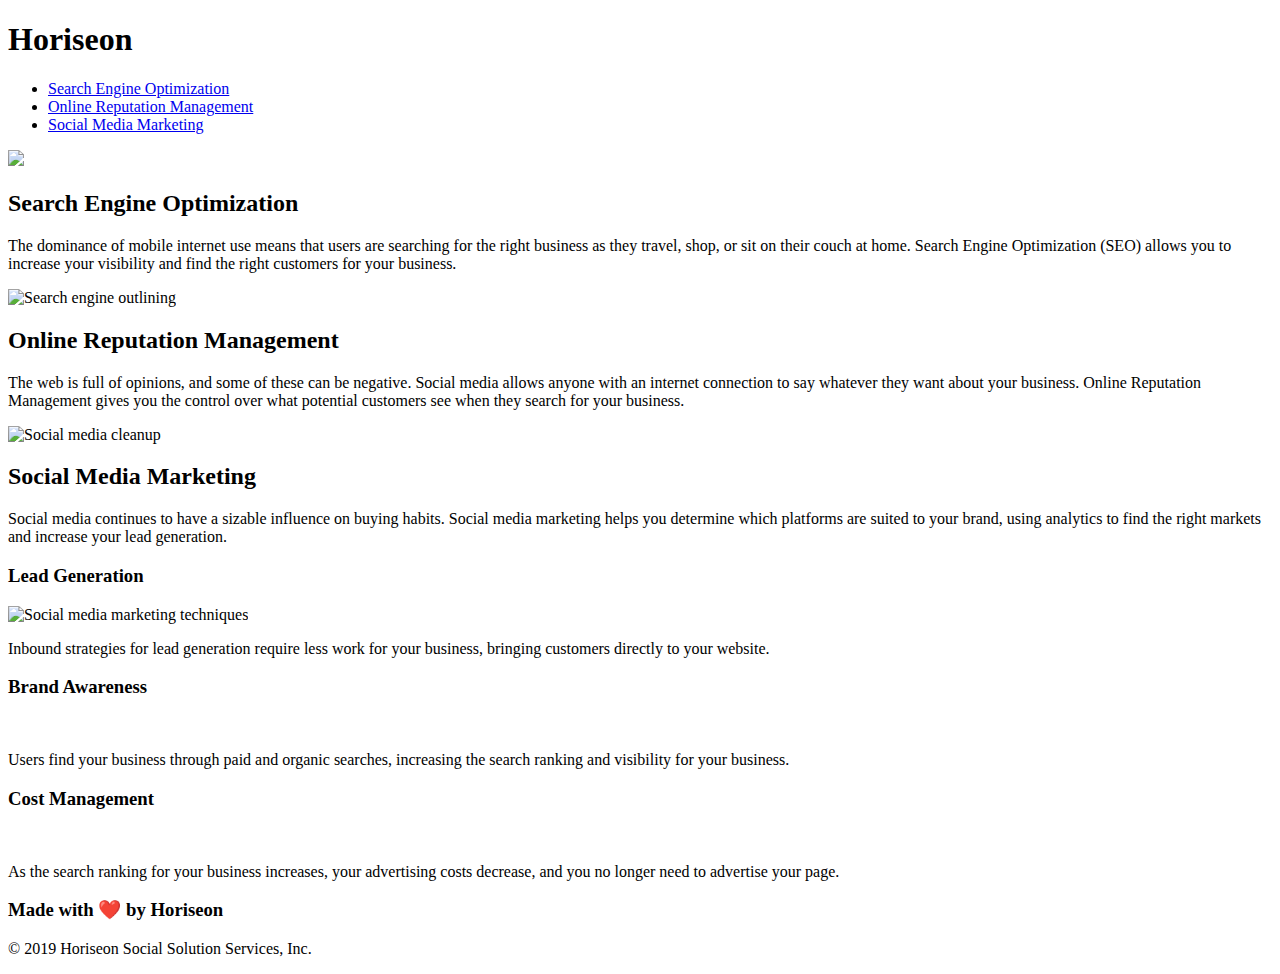
==== index.html @ 35928e7f "index.html file upload" ====
<!DOCTYPE html>
<html lang="en-us">

<head>
    <meta charset="UTF-8" />
    <link rel="stylesheet" href="./assets/css/style.css">
    <title>Horiseon Marketing</title>
</head>

<body>

    <!-- header bar -->
    <header>
        <h1>Hori<span class="seo">seo</span>n</h1>
        <!-- navigation -->
        <nav>
            <!-- unordered list element -->
            <ul>
                <!-- list item elements -->
                <li>
                    <!-- anchor elements -->
                    <a href="#search-engine-optimization">Search Engine Optimization</a>
                </li>
                <li>
                    <a href="#online-reputation-management">Online Reputation Management</a>
                </li>
                <li>
                    <a href="#social-media-marketing">Social Media Marketing</a>
                </li>
            </ul>
        </nav>
    </header>
    <!-- hero/jumbotron -->
    <section class="hero"></section>

    <!-- content section -->
    <section id="content">
        <!-- search engine optimization -->
        <div class="marketing-container">
        <div id="search-engine-optimization" class="search-engine-optimization">
            <img src="./assets/images/search-engine-optimization.jpg" />
            <div class="marketing-info">
            <h2>Search Engine Optimization</h2>
            <p>
                The dominance of mobile internet use means that users are searching for the right business as they travel, shop, or sit on their couch at home. Search Engine Optimization (SEO) allows you to increase your visibility and find the right customers for your business.
            </p>
            </div>
        </div>
        <!-- online reputation management -->
        <div id="online-reputation-management" class="online-reputation-management">
            <img src="./assets/images/online-reputation-management.jpg" alt="Search engine outlining"/>
            <div class="marketing-info">
            <h2>Online Reputation Management</h2>
            <p>
                The web is full of opinions, and some of these can be negative. Social media allows anyone with an internet connection to say whatever they want about your business. Online Reputation Management gives you the control over what potential customers see when they search for your business.
            </p>
        </div>
        </div>
        <!-- social media marketing -->
        <div id="social-media-marketing" class="social-media-marketing">
            <img src="./assets/images/social-media-marketing.jpg" alt="Social media cleanup"/>
            <div class="marketing-info">
            <h2>Social Media Marketing</h2>
            <p>
                Social media continues to have a sizable influence on buying habits. Social media marketing helps you determine which platforms are suited to your brand, using analytics to find the right markets and increase your lead generation.
            </p>
            </div>
        </div>
    </div>

        <!-- benefits -->
        <div class="benefits">
            <div class="benefit-lead">
                <h3>Lead Generation</h3>
                <img src="./assets/images/lead-generation.png" alt="Social media marketing techniques"/>
                <p>
                    Inbound strategies for lead generation require less work for your business, bringing customers directly to your website.
                </p>
            </div>
            <div class="benefit-brand">
                <h3>Brand Awareness</h3>
                <img src="./assets/images/brand-awareness.png" alt=""/>
                <p>
                    Users find your business through paid and organic searches, increasing the search ranking and visibility for your business.
                </p>
            </div>
            <div class="benefit-cost">
                <h3>Cost Management</h3>
                <img src="./assets/images/cost-management.png" alt=""/>
                <p>
                    As the search ranking for your business increases, your advertising costs decrease, and you no longer need to advertise your page.
                </p>
            </div>
        </div>
    </section>

    <!-- footer -->
    <footer>
        <h3>Made with ❤️️ by Horiseon</h3>
        <p>
            &copy; 2019 Horiseon Social Solution Services, Inc.
        </p>
    </footer>
</body>

</html>
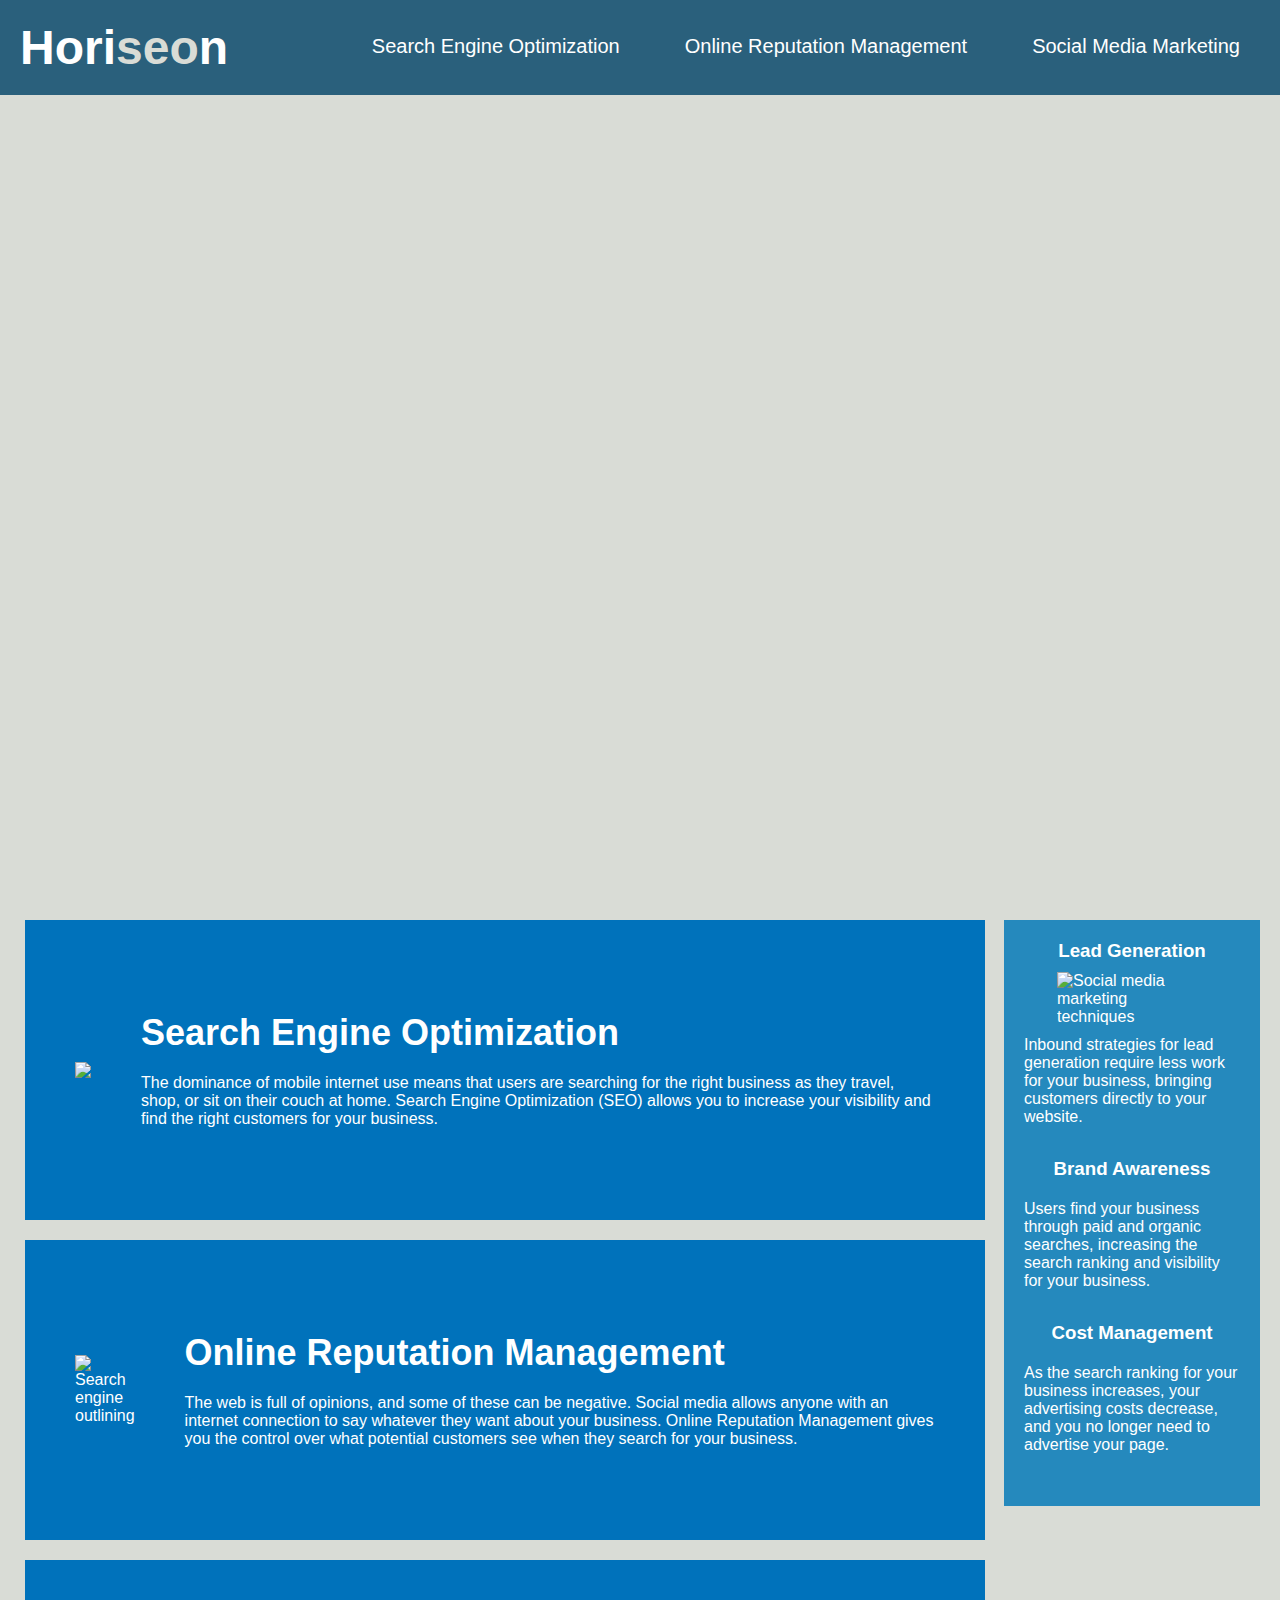
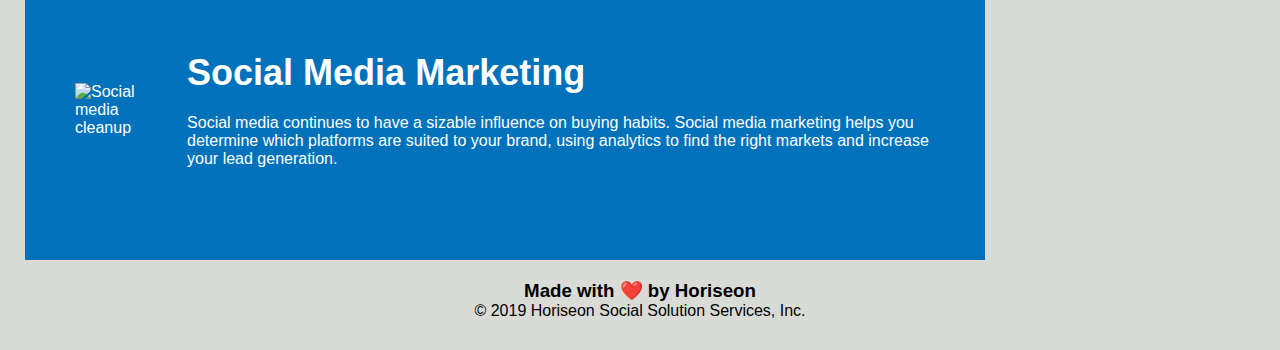
==== commit 69f6eb78: "Updated stylesheet link" ====
--- a/index.html
+++ b/index.html
@@ -3,7 +3,7 @@
 
 <head>
     <meta charset="UTF-8" />
-    <link rel="stylesheet" href="./assets/css/style.css">
+    <link rel="stylesheet" href="./Develop/assets/css/style.css">
     <title>Horiseon Marketing</title>
 </head>
 
@@ -103,4 +103,4 @@
     </footer>
 </body>
 
-</html>+</html>
--- a/Develop/assets/css/style.css
+++ b/Develop/assets/css/style.css
@@ -0,0 +1,167 @@
+* {
+    box-sizing: border-box;
+    padding: 0;
+    margin: 0;
+}
+
+body {
+    background-color: #d9dcd6;
+}
+
+/* START HEADER STYLES */
+header {
+    padding: 20px;
+    font-family: 'Trebuchet MS', 'Lucida Sans Unicode', 'Lucida Grande', 'Lucida Sans', Arial, sans-serif;
+    background-color: #2a607c;
+    color: #ffffff;
+    display: flex;
+    justify-content: space-between;
+    flex-wrap: wrap;
+}
+
+header h1 {
+    display: inline-block;
+    font-size: 48px;
+}
+
+header h1 .seo {
+    color: #d9dcd6;
+}
+
+header ul {
+    display: flex;
+    flex-wrap: wrap;
+    justify-content: space-between;
+    align-items: center;
+    list-style-type: none;
+}
+
+header ul li {
+    display: inline-block;
+    padding: 15px 20px;
+    margin-left: 25px;
+    font-family: 'Gill Sans', 'Gill Sans MT', Calibri, 'Trebuchet MS', sans-serif;
+    font-size: 20px;
+}
+/* END HEADER STYLES */
+
+/* START CONTENT STYLES */
+a {
+    color: #ffffff;
+    text-decoration: none;
+}
+
+.hero {
+    height: 800px;
+    width: 100%;
+    margin-bottom: 25px;
+    background-image: url("../images/digital-marketing-meeting.jpg");
+    background-size: cover;
+    background-position: center;
+}
+
+.content {
+    width: 100%;
+    margin: 0 auto;
+    display: inline;
+    margin-left: 20px;
+    padding: 60px;
+}
+
+/* END CONTENT STYLES */
+
+/* START MARKETING STYLES */
+.marketing-container {
+    width: 75%;
+      margin: 0 0 0 25px;
+      float: left;
+      align-items: center;
+      overflow: auto;
+}
+
+.search-engine-optimization, 
+.online-reputation-management, 
+.social-media-marketing {
+    margin-bottom: 20px;
+    padding: 50px;
+    height: 300px;
+    display: flex;
+    justify-content: space-between;
+    align-items: center;
+    font-family: 'Gill Sans', 'Gill Sans MT', Calibri, 'Trebuchet MS', sans-serif;
+    background-color: #0072bb;
+    color: #ffffff;
+}
+
+.search-engine-optimization img, 
+.online-reputation-management img, 
+.social-media-marketing img {
+    max-height: 200px;
+    padding: 0 50px 0 0;
+}
+
+.search-engine-optimization h2, 
+.online-reputation-management h2, 
+.social-media-marketing h2 {
+    margin-bottom: 20px;
+    font-size: 36px;
+    display: flex;
+    flex-wrap: wrap;
+    align-items: center;
+}
+
+.marketing-info {
+    display: flex;
+    flex-wrap: wrap;
+    align-items: center;
+}
+/* END MARKETING STYLES */
+
+/* START BENEFITS STYLES */
+.benefits {
+    margin-right: 20px;
+    padding: 20px;
+    float: right;
+    width: 20%;
+    height: 100%;
+    font-family: 'Gill Sans', 'Gill Sans MT', Calibri, 'Trebuchet MS', sans-serif;
+    background-color: #2589bd;
+}
+
+.benefit-lead, 
+.benefit-brand, 
+.benefit-cost {
+    margin-bottom: 32px;
+    color: #ffffff;
+}
+
+.benefit-lead h3, 
+.benefit-brand h3, 
+.benefit-cost h3 {
+    margin-bottom: 10px;
+    text-align: center;
+    flex-wrap: wrap;
+    align-items: center;
+}
+
+.benefit-lead img, 
+.benefit-brand img, 
+.benefit-cost img {
+    display: block;
+    margin: 10px auto;
+    max-width: 150px;
+}
+/* END BENEFITS STYLES */
+
+/* START FOOTER STYLES */
+footer {
+    padding: 0 30px 30px 30px;
+    clear: both;
+    font-family: 'Trebuchet MS', 'Lucida Sans Unicode', 'Lucida Grande', 'Lucida Sans', Arial, sans-serif;
+    text-align: center;
+}
+
+.footer h2 {
+    font-size: 20px;
+}
+/* END FOOTER STYLES */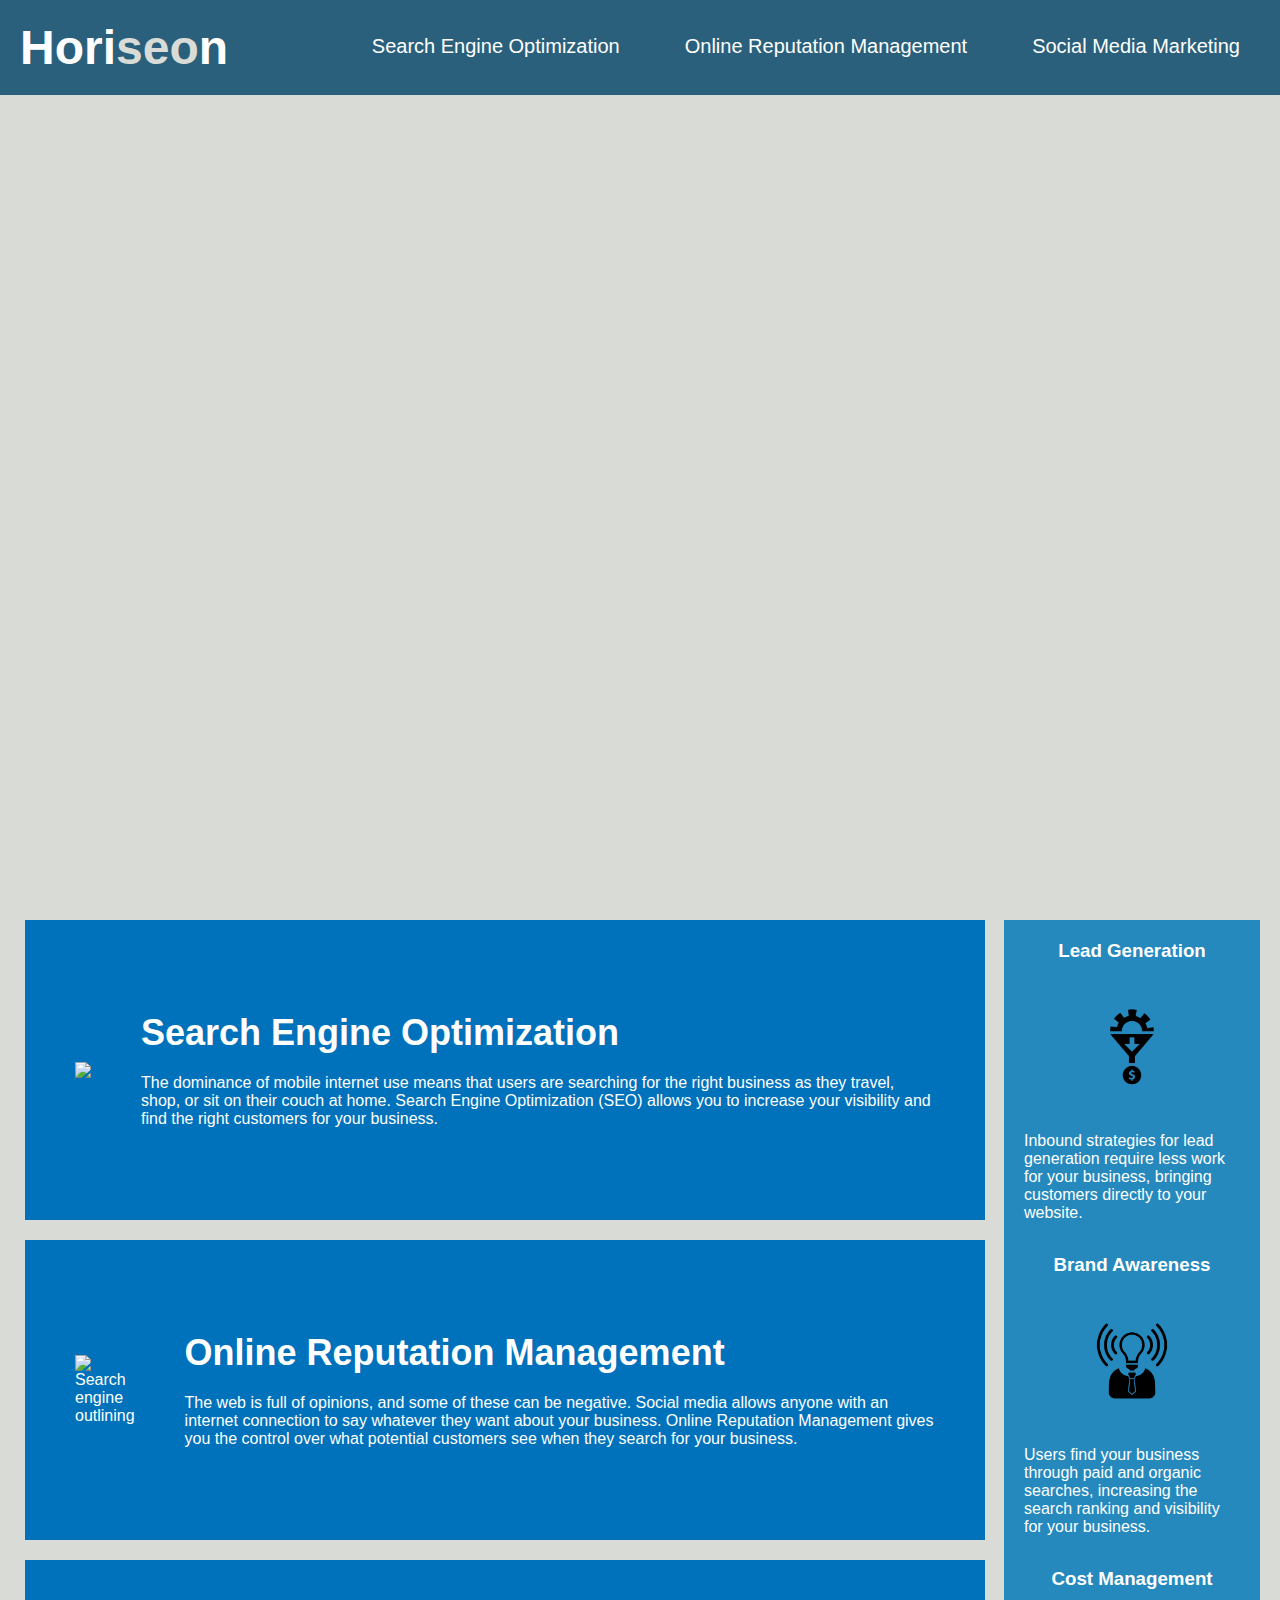
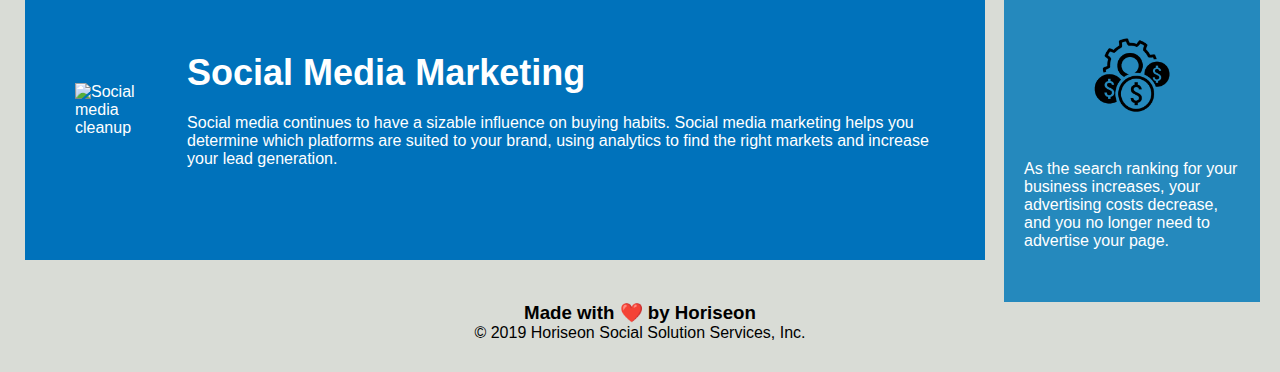
==== commit a6c4649e: "updated main" ====
--- a/index.html
+++ b/index.html
@@ -3,7 +3,7 @@
 
 <head>
     <meta charset="UTF-8" />
-    <link rel="stylesheet" href="./Develop/assets/css/style.css">
+    <link rel="stylesheet" href="./assets/css/style.css">
     <title>Horiseon Marketing</title>
 </head>
 
@@ -103,4 +103,4 @@
     </footer>
 </body>
 
-</html>
+</html>--- a/assets/css/style.css
+++ b/assets/css/style.css
@@ -0,0 +1,167 @@
+* {
+    box-sizing: border-box;
+    padding: 0;
+    margin: 0;
+}
+
+body {
+    background-color: #d9dcd6;
+}
+
+/* START HEADER STYLES */
+header {
+    padding: 20px;
+    font-family: 'Trebuchet MS', 'Lucida Sans Unicode', 'Lucida Grande', 'Lucida Sans', Arial, sans-serif;
+    background-color: #2a607c;
+    color: #ffffff;
+    display: flex;
+    justify-content: space-between;
+    flex-wrap: wrap;
+}
+
+header h1 {
+    display: inline-block;
+    font-size: 48px;
+}
+
+header h1 .seo {
+    color: #d9dcd6;
+}
+
+header ul {
+    display: flex;
+    flex-wrap: wrap;
+    justify-content: space-between;
+    align-items: center;
+    list-style-type: none;
+}
+
+header ul li {
+    display: inline-block;
+    padding: 15px 20px;
+    margin-left: 25px;
+    font-family: 'Gill Sans', 'Gill Sans MT', Calibri, 'Trebuchet MS', sans-serif;
+    font-size: 20px;
+}
+/* END HEADER STYLES */
+
+/* START CONTENT STYLES */
+a {
+    color: #ffffff;
+    text-decoration: none;
+}
+
+.hero {
+    height: 800px;
+    width: 100%;
+    margin-bottom: 25px;
+    background-image: url("../images/digital-marketing-meeting.jpg");
+    background-size: cover;
+    background-position: center;
+}
+
+.content {
+    width: 100%;
+    margin: 0 auto;
+    display: inline;
+    margin-left: 20px;
+    padding: 60px;
+}
+
+/* END CONTENT STYLES */
+
+/* START MARKETING STYLES */
+.marketing-container {
+    width: 75%;
+      margin: 0 0 0 25px;
+      float: left;
+      align-items: center;
+      overflow: auto;
+}
+
+.search-engine-optimization, 
+.online-reputation-management, 
+.social-media-marketing {
+    margin-bottom: 20px;
+    padding: 50px;
+    height: 300px;
+    display: flex;
+    justify-content: space-between;
+    align-items: center;
+    font-family: 'Gill Sans', 'Gill Sans MT', Calibri, 'Trebuchet MS', sans-serif;
+    background-color: #0072bb;
+    color: #ffffff;
+}
+
+.search-engine-optimization img, 
+.online-reputation-management img, 
+.social-media-marketing img {
+    max-height: 200px;
+    padding: 0 50px 0 0;
+}
+
+.search-engine-optimization h2, 
+.online-reputation-management h2, 
+.social-media-marketing h2 {
+    margin-bottom: 20px;
+    font-size: 36px;
+    display: flex;
+    flex-wrap: wrap;
+    align-items: center;
+}
+
+.marketing-info {
+    display: flex;
+    flex-wrap: wrap;
+    align-items: center;
+}
+/* END MARKETING STYLES */
+
+/* START BENEFITS STYLES */
+.benefits {
+    margin-right: 20px;
+    padding: 20px;
+    float: right;
+    width: 20%;
+    height: 100%;
+    font-family: 'Gill Sans', 'Gill Sans MT', Calibri, 'Trebuchet MS', sans-serif;
+    background-color: #2589bd;
+}
+
+.benefit-lead, 
+.benefit-brand, 
+.benefit-cost {
+    margin-bottom: 32px;
+    color: #ffffff;
+}
+
+.benefit-lead h3, 
+.benefit-brand h3, 
+.benefit-cost h3 {
+    margin-bottom: 10px;
+    text-align: center;
+    flex-wrap: wrap;
+    align-items: center;
+}
+
+.benefit-lead img, 
+.benefit-brand img, 
+.benefit-cost img {
+    display: block;
+    margin: 10px auto;
+    max-width: 150px;
+}
+/* END BENEFITS STYLES */
+
+/* START FOOTER STYLES */
+footer {
+    padding: 0 30px 30px 30px;
+    clear: both;
+    font-family: 'Trebuchet MS', 'Lucida Sans Unicode', 'Lucida Grande', 'Lucida Sans', Arial, sans-serif;
+    text-align: center;
+}
+
+.footer h2 {
+    font-size: 20px;
+}
+/* END FOOTER STYLES */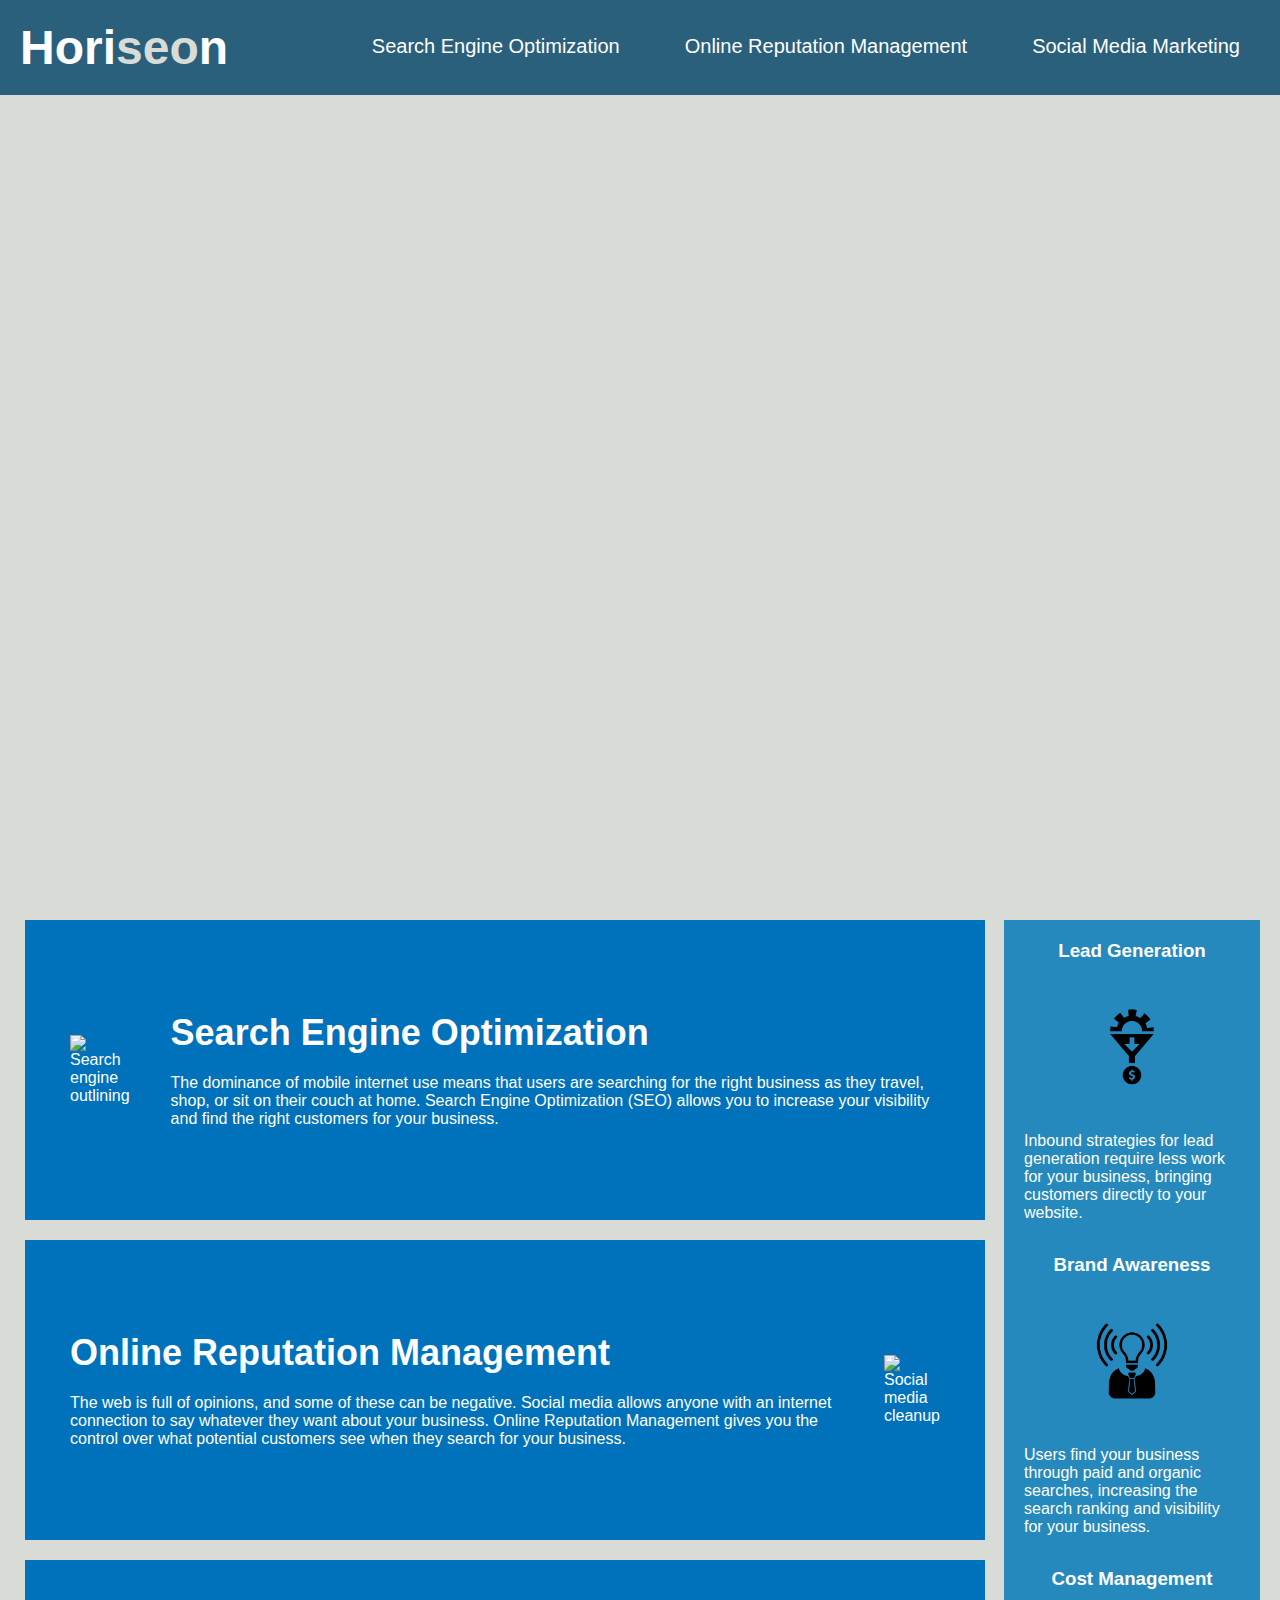
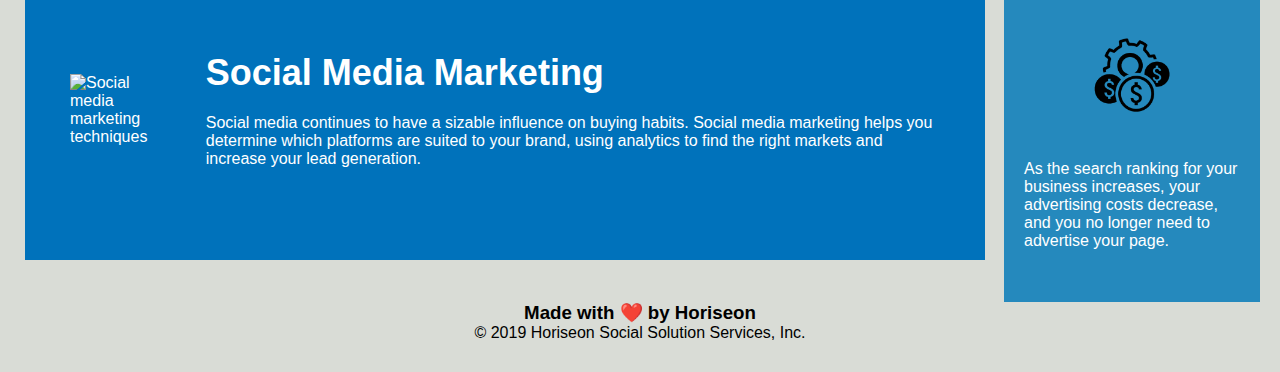
==== commit 231f3147: "refactored marketing css section" ====
--- a/index.html
+++ b/index.html
@@ -1,106 +1,134 @@
 <!DOCTYPE html>
 <html lang="en-us">
+  <head>
+    <meta charset="UTF-8" />
+    <link rel="stylesheet" href="./assets/css/style.css" />
+    <title>Horiseon Marketing</title>
+  </head>
 
-<head>
-    <meta charset="UTF-8" />
-    <link rel="stylesheet" href="./assets/css/style.css">
-    <title>Horiseon Marketing</title>
-</head>
-
-<body>
-
+  <body>
     <!-- header bar -->
     <header>
-        <h1>Hori<span class="seo">seo</span>n</h1>
-        <!-- navigation -->
-        <nav>
-            <!-- unordered list element -->
-            <ul>
-                <!-- list item elements -->
-                <li>
-                    <!-- anchor elements -->
-                    <a href="#search-engine-optimization">Search Engine Optimization</a>
-                </li>
-                <li>
-                    <a href="#online-reputation-management">Online Reputation Management</a>
-                </li>
-                <li>
-                    <a href="#social-media-marketing">Social Media Marketing</a>
-                </li>
-            </ul>
-        </nav>
+      <h1>Hori<span class="seo">seo</span>n</h1>
+      <!-- navigation -->
+      <nav>
+        <!-- unordered list element -->
+        <ul>
+          <!-- list item elements -->
+          <li>
+            <!-- anchor elements -->
+            <a href="#search-engine-optimization">Search Engine Optimization</a>
+          </li>
+          <li>
+            <a href="#online-reputation-management">Online Reputation Management</a>
+          </li>
+          <li>
+            <a href="#social-media-marketing">Social Media Marketing</a>
+          </li>
+        </ul>
+      </nav>
     </header>
     <!-- hero/jumbotron -->
     <section class="hero"></section>
 
     <!-- content section -->
-    <section id="content">
-        <!-- search engine optimization -->
-        <div class="marketing-container">
-        <div id="search-engine-optimization" class="search-engine-optimization">
-            <img src="./assets/images/search-engine-optimization.jpg" />
-            <div class="marketing-info">
+       <main>
+      <!-- search engine optimization -->
+      <div class="marketing-container">
+        <div id="marketing-data-blocks" class="marketing-data-blocks">
+          <img
+            src="./assets/images/search-engine-optimization.jpg"
+            alt="Search engine outlining"/>
+          <div class="marketing-info">
             <h2>Search Engine Optimization</h2>
             <p>
-                The dominance of mobile internet use means that users are searching for the right business as they travel, shop, or sit on their couch at home. Search Engine Optimization (SEO) allows you to increase your visibility and find the right customers for your business.
+              The dominance of mobile internet use means that users are
+              searching for the right business as they travel, shop, or sit on
+              their couch at home. Search Engine Optimization (SEO) allows you
+              to increase your visibility and find the right customers for your
+              business.
             </p>
-            </div>
+          </div>
         </div>
         <!-- online reputation management -->
-        <div id="online-reputation-management" class="online-reputation-management">
-            <img src="./assets/images/online-reputation-management.jpg" alt="Search engine outlining"/>
-            <div class="marketing-info">
+        <div
+          id="marketing-data-blocks"
+          class="marketing-data-blocks">
+          <div class="marketing-info">
             <h2>Online Reputation Management</h2>
             <p>
-                The web is full of opinions, and some of these can be negative. Social media allows anyone with an internet connection to say whatever they want about your business. Online Reputation Management gives you the control over what potential customers see when they search for your business.
+              The web is full of opinions, and some of these can be negative.
+              Social media allows anyone with an internet connection to say
+              whatever they want about your business. Online Reputation
+              Management gives you the control over what potential customers see
+              when they search for your business.
             </p>
+          </div>
+          <img
+          src="./assets/images/online-reputation-management.jpg"
+          alt="Social media cleanup"
+        />
         </div>
-        </div>
-        <!-- social media marketing -->
-        <div id="social-media-marketing" class="social-media-marketing">
-            <img src="./assets/images/social-media-marketing.jpg" alt="Social media cleanup"/>
-            <div class="marketing-info">
+       <!-- social media marketing -->
+        <div id="marketing-data-blocks" class="marketing-data-blocks">
+          <img
+            src="./assets/images/social-media-marketing.jpg"
+            alt="Social media marketing techniques"
+          />
+          <div class="marketing-info">
             <h2>Social Media Marketing</h2>
             <p>
-                Social media continues to have a sizable influence on buying habits. Social media marketing helps you determine which platforms are suited to your brand, using analytics to find the right markets and increase your lead generation.
+              Social media continues to have a sizable influence on buying
+              habits. Social media marketing helps you determine which platforms
+              are suited to your brand, using analytics to find the right
+              markets and increase your lead generation.
             </p>
-            </div>
+          </div>
         </div>
-    </div>
-
-        <!-- benefits -->
-        <div class="benefits">
-            <div class="benefit-lead">
-                <h3>Lead Generation</h3>
-                <img src="./assets/images/lead-generation.png" alt="Social media marketing techniques"/>
-                <p>
-                    Inbound strategies for lead generation require less work for your business, bringing customers directly to your website.
-                </p>
-            </div>
-            <div class="benefit-brand">
-                <h3>Brand Awareness</h3>
-                <img src="./assets/images/brand-awareness.png" alt=""/>
-                <p>
-                    Users find your business through paid and organic searches, increasing the search ranking and visibility for your business.
-                </p>
-            </div>
-            <div class="benefit-cost">
-                <h3>Cost Management</h3>
-                <img src="./assets/images/cost-management.png" alt=""/>
-                <p>
-                    As the search ranking for your business increases, your advertising costs decrease, and you no longer need to advertise your page.
-                </p>
-            </div>
+      </div>
+    </main>
+      <!-- benefits -->
+          <aside class="benefits">
+        <div class="benefit-lead">
+          <h3>Lead Generation</h3>
+          <img
+            src="./assets/images/lead-generation.png"
+            alt="Lead generation strategies"
+          />
+          <p>
+            Inbound strategies for lead generation require less work for your
+            business, bringing customers directly to your website.
+          </p>
         </div>
-    </section>
+        <div class="benefit-brand">
+          <h3>Brand Awareness</h3>
+          <img
+            src="./assets/images/brand-awareness.png"
+            alt="Brand visibilty in social media"
+          />
+          <p>
+            Users find your business through paid and organic searches,
+            increasing the search ranking and visibility for your business.
+          </p>
+        </div>
+        <div class="benefit-cost">
+          <h3>Cost Management</h3>
+          <img
+            src="./assets/images/cost-management.png"
+            alt="Company cost management"
+          />
+          <p>
+            As the search ranking for your business increases, your advertising
+            costs decrease, and you no longer need to advertise your page.
+          </p>
+        </div>
+      </div>
+    </aside>
 
     <!-- footer -->
     <footer>
-        <h3>Made with ❤️️ by Horiseon</h3>
-        <p>
-            &copy; 2019 Horiseon Social Solution Services, Inc.
-        </p>
+      <h3>Made with ❤️️ by Horiseon</h3>
+      <p>&copy; 2019 Horiseon Social Solution Services, Inc.</p>
     </footer>
-</body>
-
-</html>+  </body>
+</html>
--- a/assets/css/style.css
+++ b/assets/css/style.css
@@ -79,30 +79,23 @@
       overflow: auto;
 }
 
-.search-engine-optimization, 
-.online-reputation-management, 
-.social-media-marketing {
+.marketing-data-blocks {
     margin-bottom: 20px;
-    padding: 50px;
+    padding: 25px;
     height: 300px;
     display: flex;
-    justify-content: space-between;
     align-items: center;
     font-family: 'Gill Sans', 'Gill Sans MT', Calibri, 'Trebuchet MS', sans-serif;
     background-color: #0072bb;
     color: #ffffff;
 }
 
-.search-engine-optimization img, 
-.online-reputation-management img, 
-.social-media-marketing img {
+.marketing-data-blocks img {
     max-height: 200px;
-    padding: 0 50px 0 0;
+    margin: 20px;
 }
 
-.search-engine-optimization h2, 
-.online-reputation-management h2, 
-.social-media-marketing h2 {
+.marketing-data-blocks h2 {
     margin-bottom: 20px;
     font-size: 36px;
     display: flex;
@@ -114,6 +107,7 @@
     display: flex;
     flex-wrap: wrap;
     align-items: center;
+    margin: 20px;
 }
 /* END MARKETING STYLES */
 
